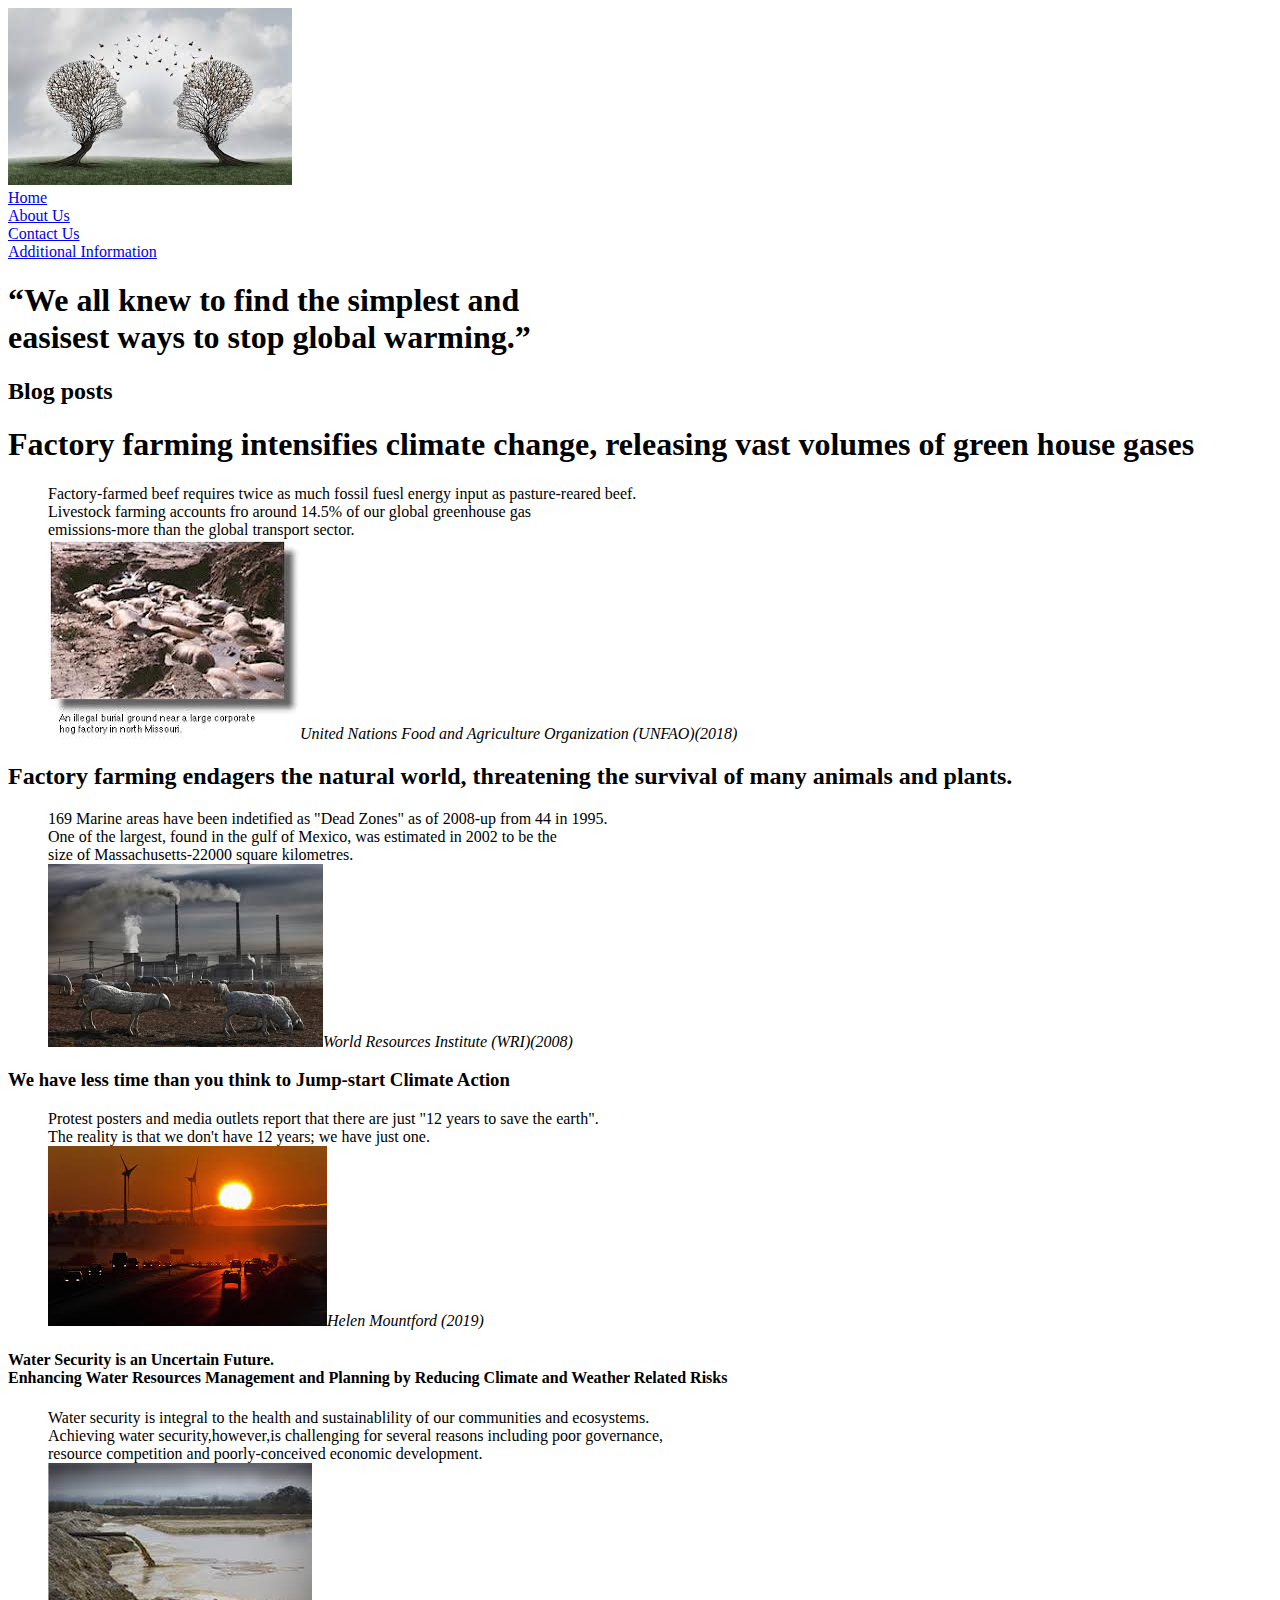
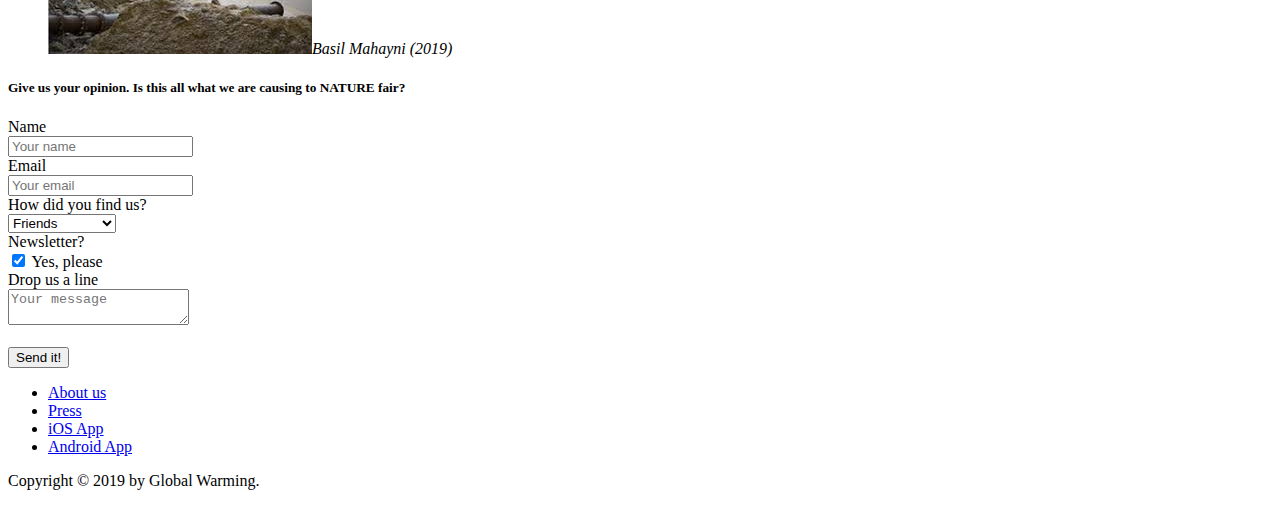
==== page2.html @ f9e43b81 "first commit" ====
<!DOCTYPE html>
<html lang="en">
    <body>
        <header>
            <nav>
                <div class="row">
                    <img src="img/2faces.jpeg"  alt="GlobalWarming">
                        <li><a href="#features">Home</a></li>
                        <li><a href="#works">About Us</a></li>
                        <li><a href="#cities">Contact Us</a></li>
                        <li><a href="#plans">Additional Information</a></li>
                </div>
            </nav>
            <div class="main-text">
                <h1>“We all knew to find the simplest and <br>easisest ways to stop global warming.”  </h1> 
            </div>
            
        </header>
        <section class="additional information">
            <div class="row">
                <h2>Blog posts</h2>
            </div>
            <div class="row">
                <div class="column 1/4">
                    <h1> Factory farming intensifies climate change, releasing vast volumes of green house gases</h1>
                    <blockquote>
                        Factory-farmed beef requires twice as much fossil fuesl energy input as pasture-reared beef.<br> Livestock farming accounts fro around 14.5% of our global greenhouse gas<br> emissions-more than the global transport sector.<br>
                        <cite><img src="img/farming1.jpeg" alt=" 1 photo">United Nations Food and Agriculture Organization (UNFAO)(2018)</cite>
                    </blockquote>
                    
                </div>
                <div class="column 2/4">
                     <h2> Factory farming endagers the natural world, threatening the survival of many animals and plants.</h2>
                    <blockquote>
                       169 Marine areas have been indetified as "Dead Zones" as of 2008-up from 44 in 1995.<br> One of the largest, found in the gulf of Mexico, was estimated in 2002 to be the <br>size of Massachusetts-22000 square kilometres.<br>
                        <cite><img src="img/farming2.jpeg" alt="2 photo">World Resources Institute (WRI)(2008)</cite>
                    </blockquote>
                    
                </div>
                <div class="column 3/4">
                    <h3> We have less time than you think to Jump-start Climate Action</h3>
                    <blockquote>
                         Protest posters and media outlets report that there are just "12 years to save the earth". <br> The reality is that we don't have 12 years; we have just one.<br>
                         <cite><img src="img/action.jpeg" alt="3 photo">Helen Mountford (2019)</cite>
                    </blockquote>
                    
                    <div class="column 4/4">
                    <h4> Water Security is an Uncertain Future.<br>Enhancing Water Resources Management and Planning by Reducing Climate and Weather Related Risks</h4>
                    <blockquote>
                        Water security is integral to the health and sustainablility of our communities and ecosystems.<br>Achieving water security,however,is challenging for several reasons including poor governance,<br>resource competition and poorly-conceived economic development.<br>
                         <cite><img src="img/water.jpeg" alt="4 photo">Basil Mahayni (2019)</cite>
                    </blockquote>
                </div>
            </div>
        </section>
      
        <section class="section-form">
            <div class="row">
                <h5> Give us your opinion. Is this all what we are causing to NATURE fair?</h5>
            </div>
            <div class="row">
                <form method="post" action="#" class="contacting">
                    <div class="row">
                        <div class="column 1/3">
                            <label for="name">Name</label>
                        </div>
                        <div class="column 2/3">
                            <input type="text" name="name" id="name" placeholder="Your name" required>
                        </div>
                    </div>
                    <div class="row">
                        <div class="column 1/3">
                            <label for="email">Email</label>
                        </div>
                        <div class="column 2/3">
                            <input type="email" name="email" id="email" placeholder="Your email" required>
                        </div>
                    </div>
                    <div class="row">
                        <div class="column 2/3">
                            <label for="find-us">How did you find us?</label>
                        </div>
                        <div class="column 2/3">
                            <select name="find-us" id="find-us">
                                <option value="friends" selected>Friends</option>
                                <option value="search">Search engine</option>
                                <option value="ad">Advertisement</option>
                            </select>
                        </div>
                    </div>
                    <div class="row">
                        <div class="column 1/3">
                            <label>Newsletter?</label>
                        </div>
                        <div class="column 2/3">
                            <input type="checkbox" name="news" id="news" checked> Yes, please
                        </div>
                    </div>
                    <div class="row">
                        <div class="column 2/3">
                            <label>Drop us a line</label>
                        </div>
                        <div class="column 1/3">
                            <textarea name="message" placeholder="Your message"></textarea>
                        </div>
                    </div>
                    <div class="row">
                        <div class="column 1/3">
                            <label>&nbsp;</label>
                        </div>
                        <div class="column 2/3">
                            <input type="submit" value="Send it!">
                        </div>
                    </div>
                    
                </form>
                
            </div>
        </section>
        
        <footer>
            <div class="row">
                <div class="column m">
                    <ul class="footer-nav">
                        <li><a href="#">About us</a></li>
                        <li><a href="#">Press</a></li>
                        <li><a href="#">iOS App</a></li>
                        <li><a href="#">Android App</a></li>
                    </ul>
                </div>
                
                </div>
            </div>
            <div class="row">
                <p>
                    Copyright &copy; 2019 by Global Warming.
                </p>
            </div>
        </footer>
    </body>  
    
</html>
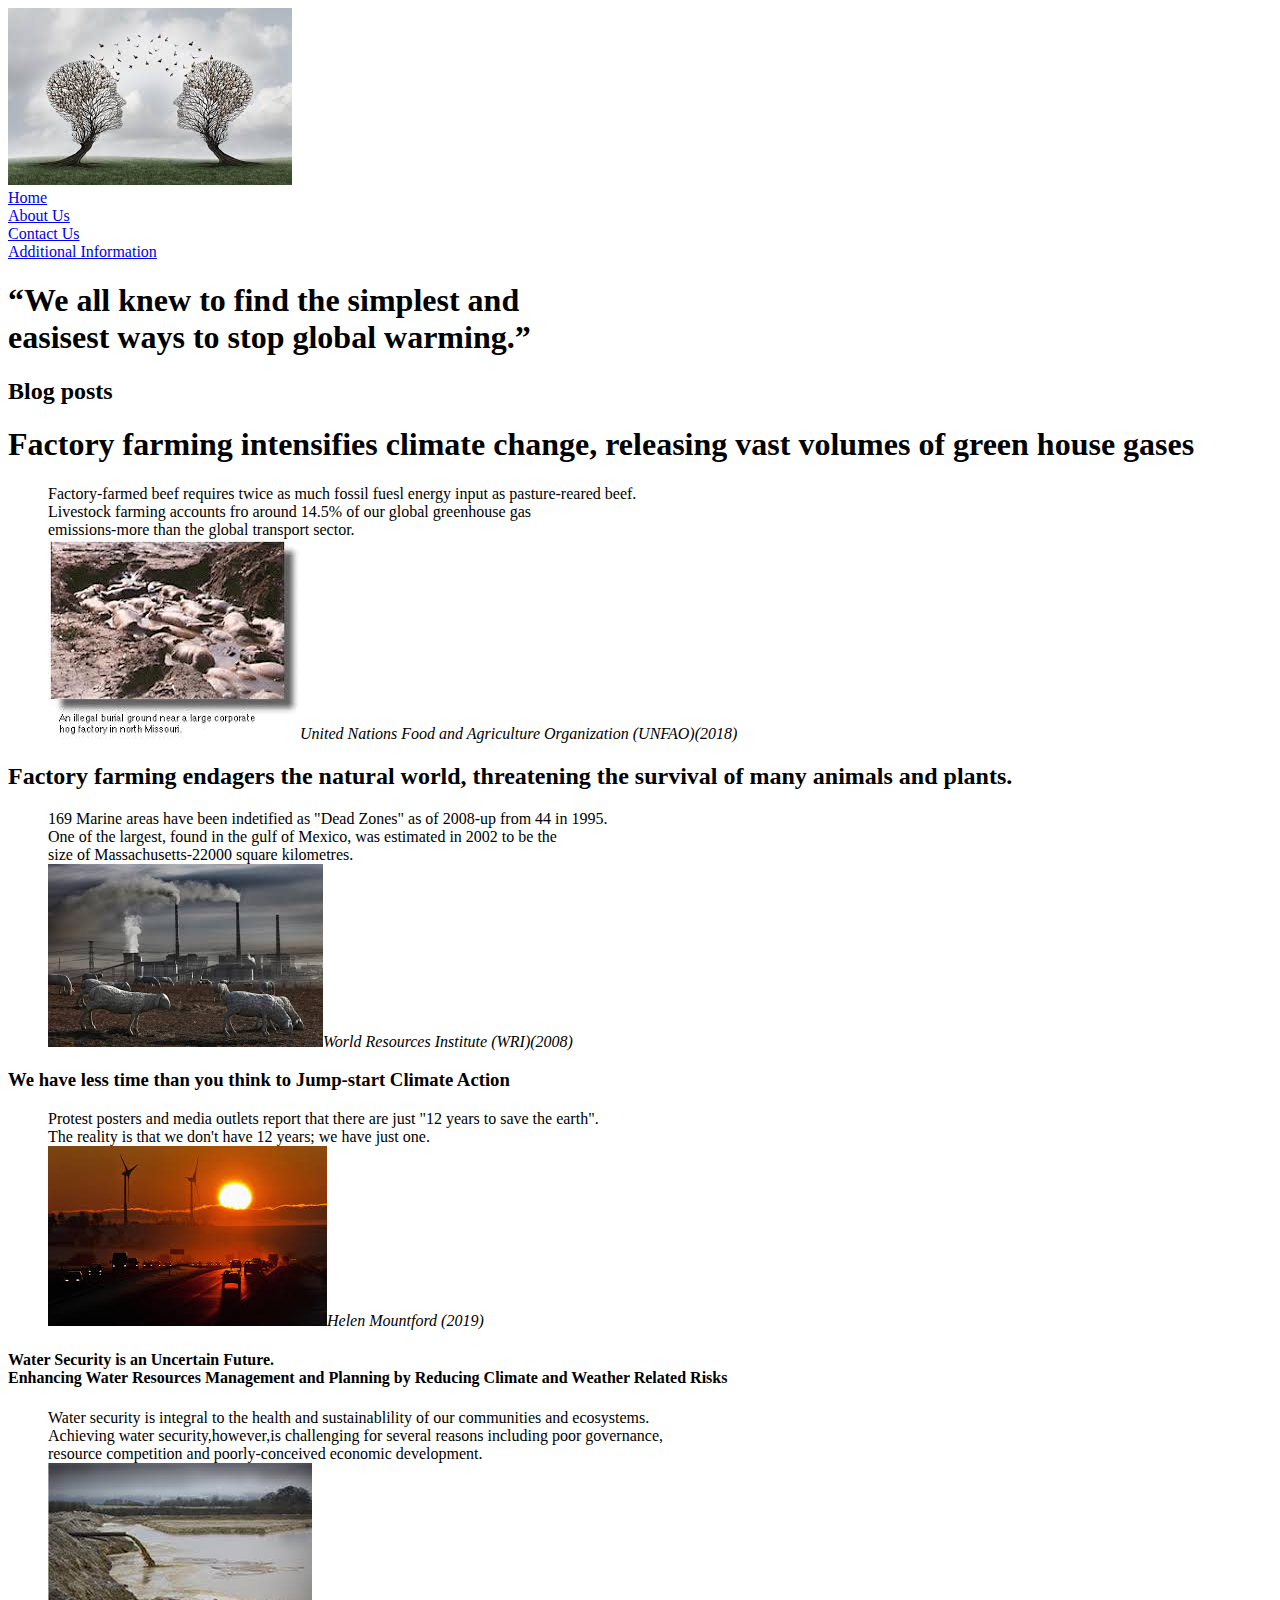
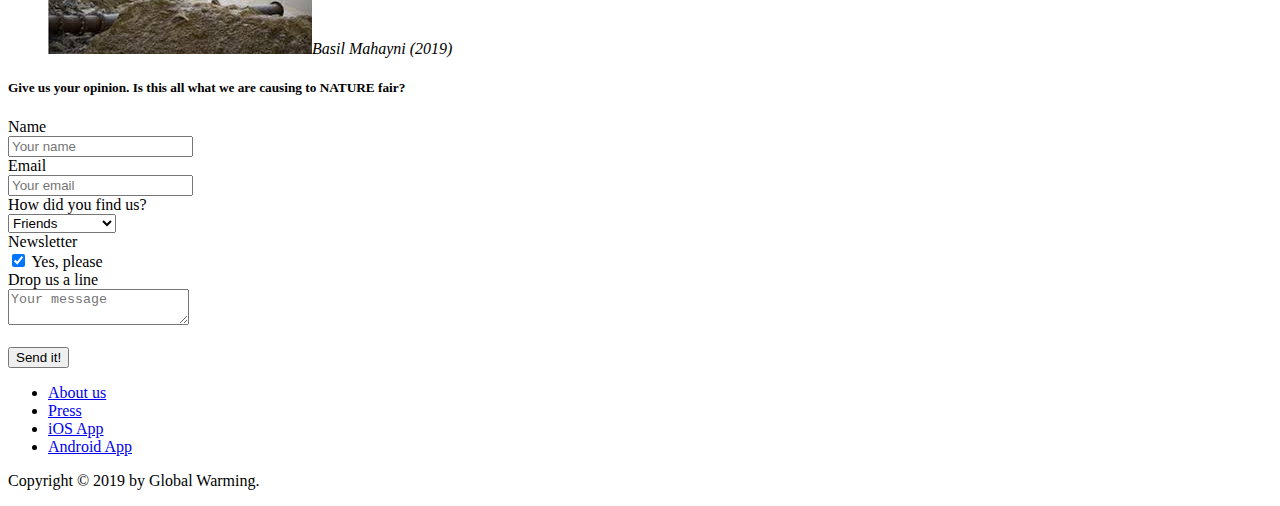
==== commit 7053728f: "first csdf" ====
--- a/page2.html
+++ b/page2.html
@@ -83,14 +83,14 @@
                         <div class="column 2/3">
                             <select name="find-us" id="find-us">
                                 <option value="friends" selected>Friends</option>
-                                <option value="search">Search engine</option>
-                                <option value="ad">Advertisement</option>
+                                <option value="search"> Search engine </option>
+                                <option value="ad"> Advertisement</option>
                             </select>
                         </div>
                     </div>
                     <div class="row">
                         <div class="column 1/3">
-                            <label>Newsletter?</label>
+                            <label>Newsletter</label>
                         </div>
                         <div class="column 2/3">
                             <input type="checkbox" name="news" id="news" checked> Yes, please
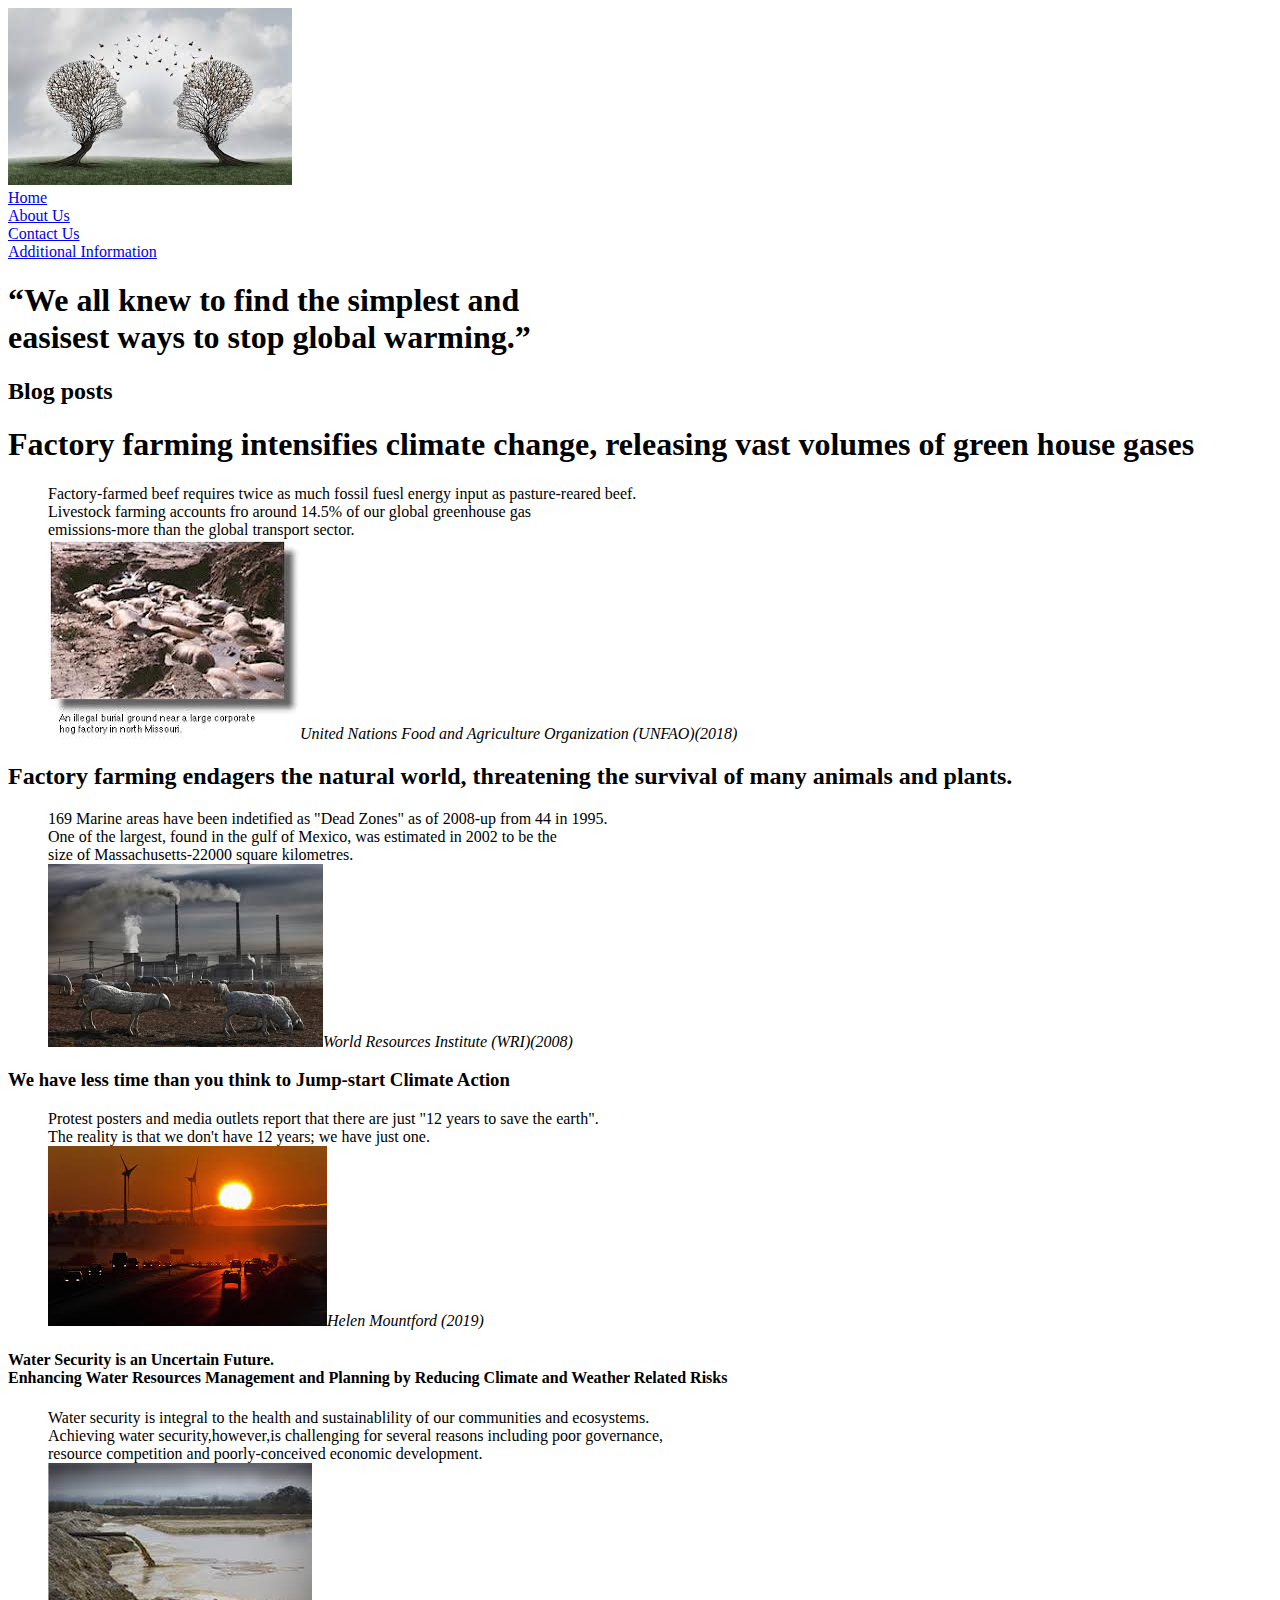
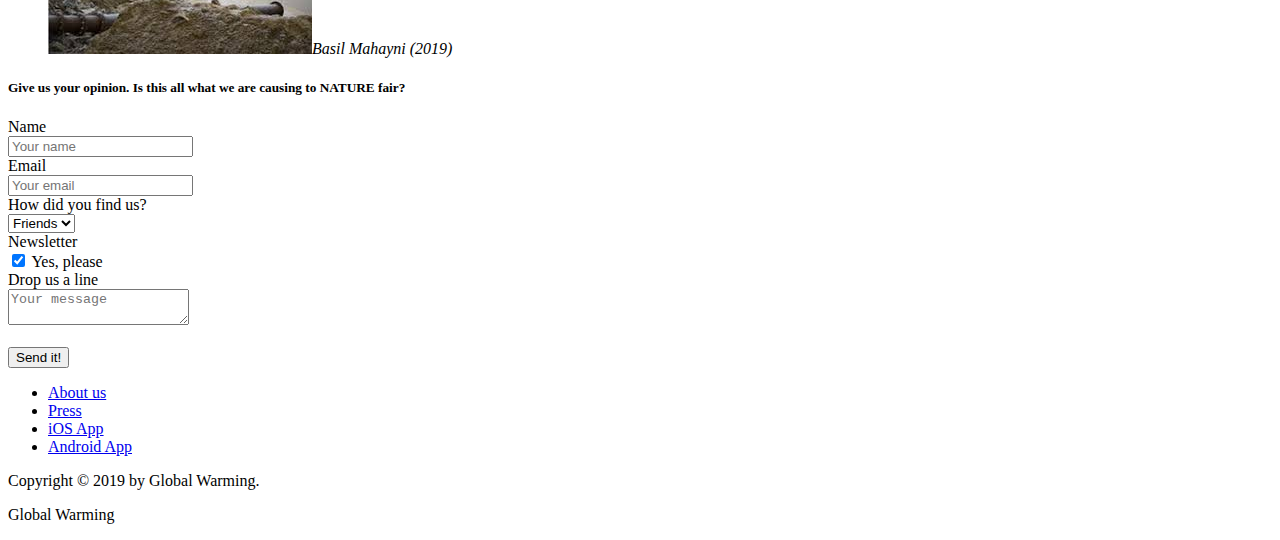
==== commit 4a12696f: "first commit" ====
--- a/page2.html
+++ b/page2.html
@@ -6,9 +6,9 @@
                 <div class="row">
                     <img src="img/2faces.jpeg"  alt="GlobalWarming">
                         <li><a href="#features">Home</a></li>
-                        <li><a href="#works">About Us</a></li>
-                        <li><a href="#cities">Contact Us</a></li>
-                        <li><a href="#plans">Additional Information</a></li>
+                        <li><a href="#work">About Us</a></li>
+                        <li><a href="#places">Contact Us</a></li>
+                        <li><a href="#Information">Additional Information</a></li>
                 </div>
             </nav>
             <div class="main-text">
@@ -83,8 +83,8 @@
                         <div class="column 2/3">
                             <select name="find-us" id="find-us">
                                 <option value="friends" selected>Friends</option>
-                                <option value="search"> Search engine </option>
-                                <option value="ad"> Advertisement</option>
+                                <option value="search"> Search  </option>
+                                <option value="ad"> Add</option>
                             </select>
                         </div>
                     </div>
@@ -135,6 +135,7 @@
                 <p>
                     Copyright &copy; 2019 by Global Warming.
                 </p>
+                <p> Global Warming </p>
             </div>
         </footer>
     </body>  
